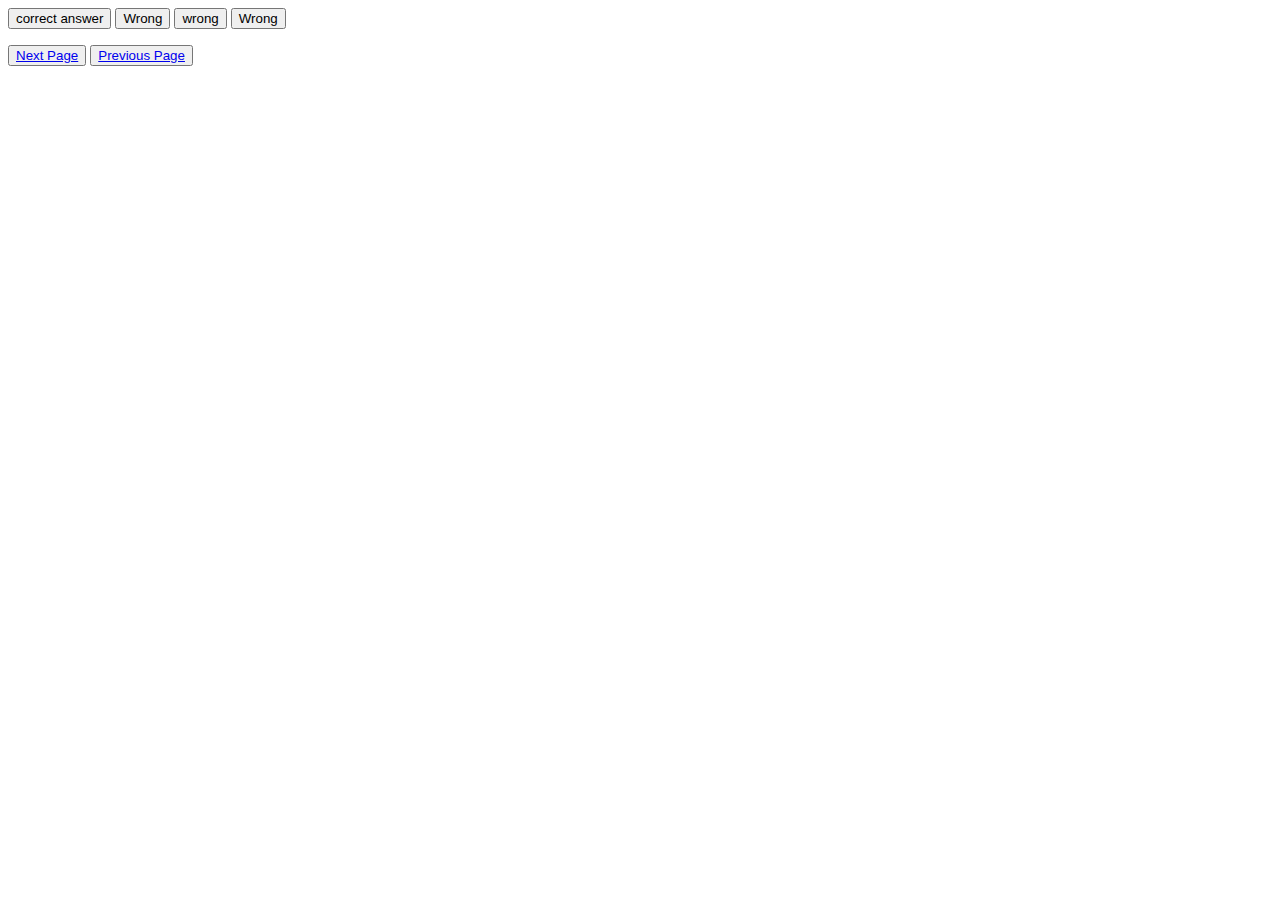
==== index.html @ 93a29782 "game update" ====
<!DOCTYPE html>
<html>

<head>
  <meta charset="utf-8" />
  <meta http-equiv="X-UA-Compatible" content="IE=edge">
  <title>Pilgrims progress</title>
  <meta name="viewport" content="width=device-width, initial-scale=1">
  <link rel="stylesheet" type="text/css" media="screen" href="main.css" />
</head>

<body>

  <button id="correct">correct answer</button>
  <button id="wrong-one">Wrong</button>
  <button id="wrong-two">wrong</button>
  <button id="wrong-three">Wrong</button>
  <script src="main.js"></script>


  <p id="result-message"></p>


  <button id="next-Page">
    <a href="level-one.html"> Next Page</a>
  </button>
  <button id="previous-page">
    <a href="level2.html"> Previous Page
    </a>
  </button>
</body>


</html>
---- main.css ----
#timer {
  border: solid;
}
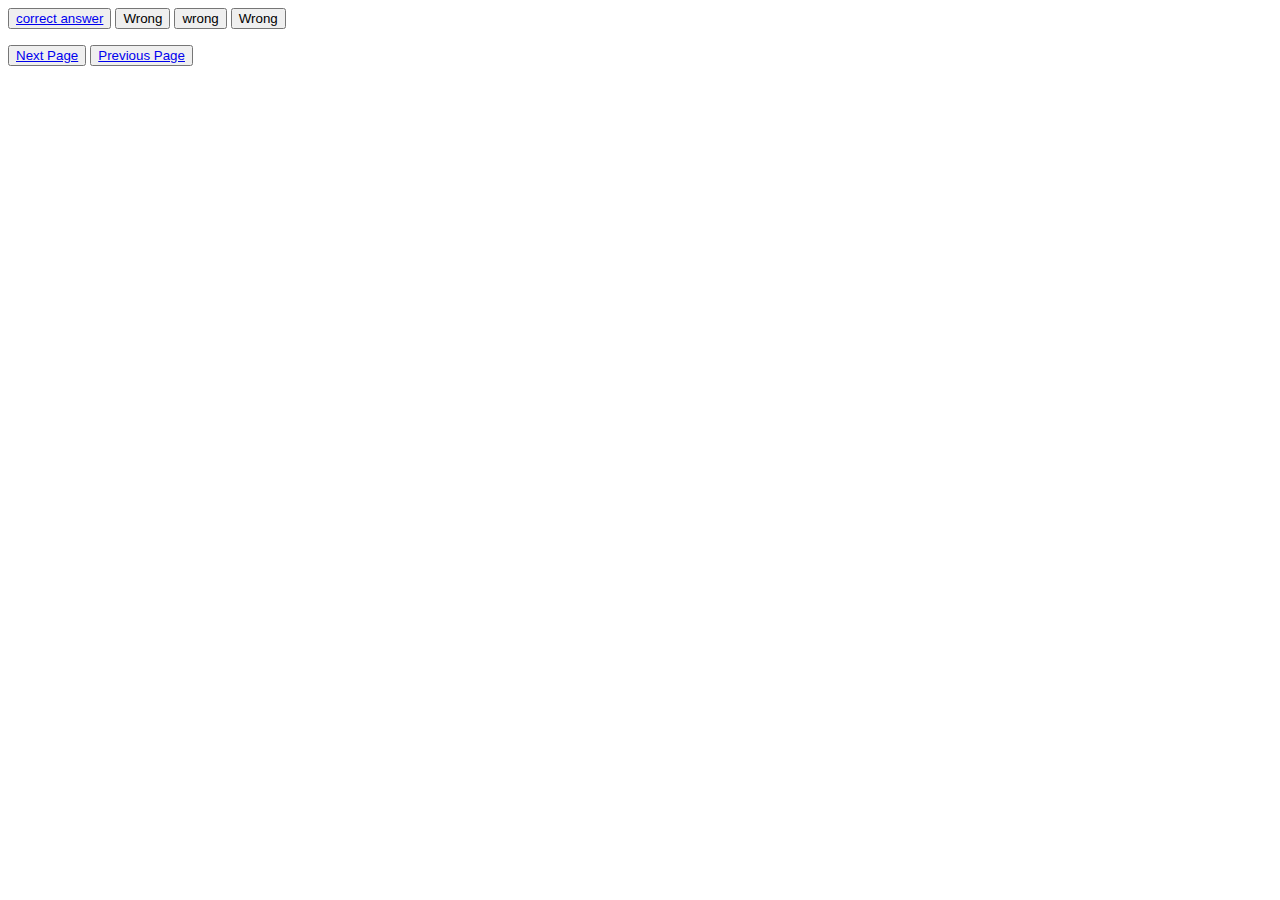
==== commit 1bce84e1: "update" ====
--- a/index.html
+++ b/index.html
@@ -11,7 +11,7 @@
 
 <body>
 
-  <button id="correct">correct answer</button>
+  <button id="correct"><a href="randompagecorrectanswer.html"> correct answer</a></button>
   <button id="wrong-one">Wrong</button>
   <button id="wrong-two">wrong</button>
   <button id="wrong-three">Wrong</button>
@@ -22,7 +22,7 @@
 
 
   <button id="next-Page">
-    <a href="level-one.html"> Next Page</a>
+    <a href="Introductionary-Page1.html"> Next Page</a>
   </button>
   <button id="previous-page">
     <a href="level2.html"> Previous Page
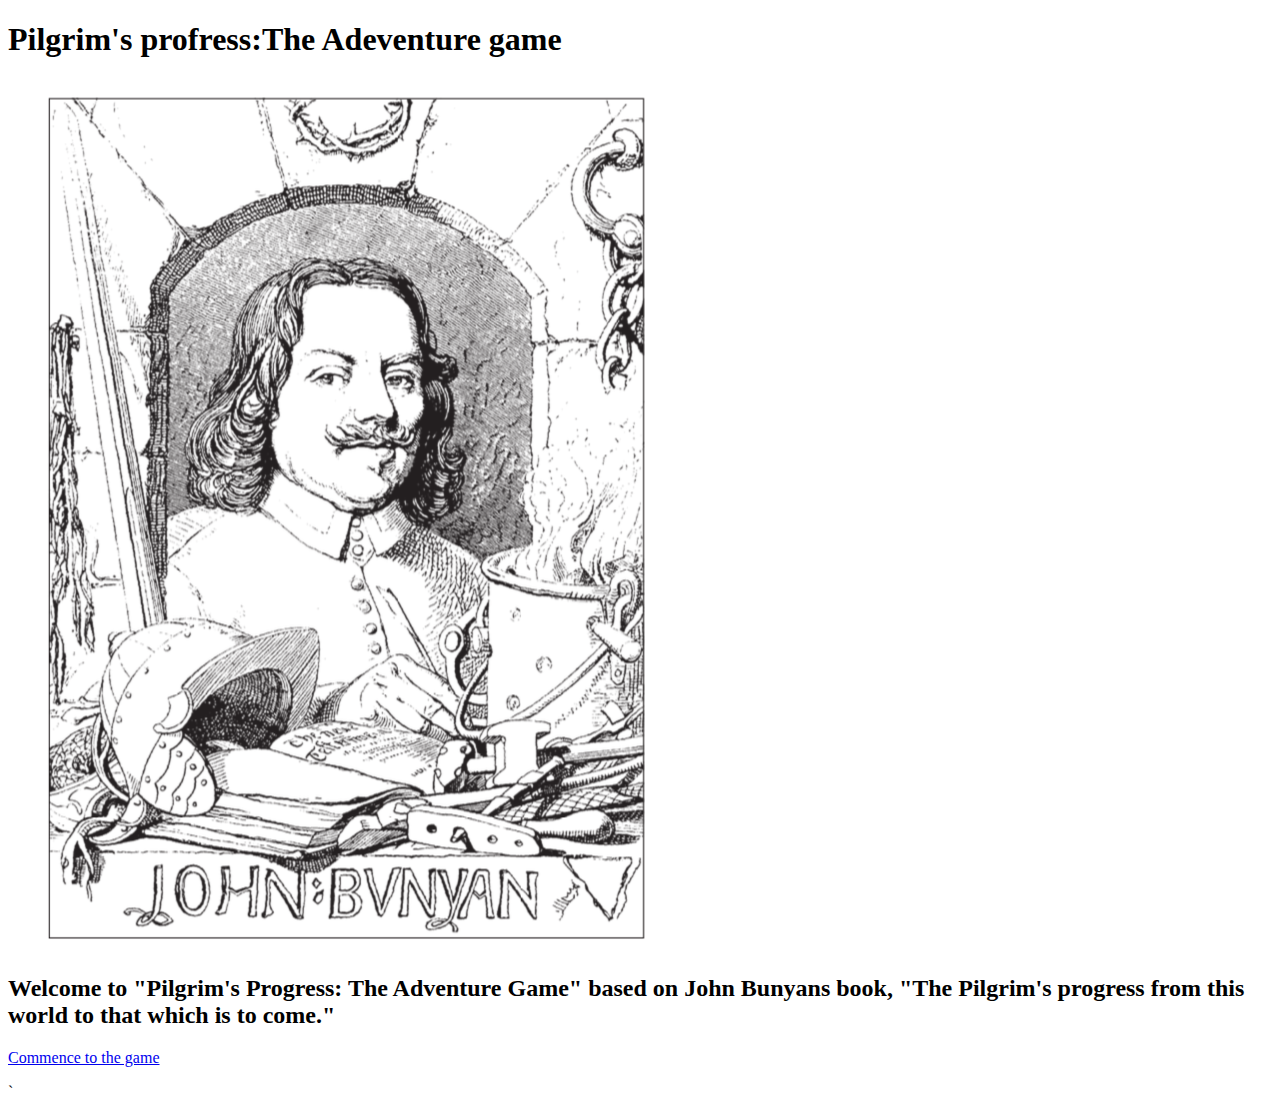
==== commit 85dae575: "update" ====
--- a/index.html
+++ b/index.html
@@ -4,31 +4,20 @@
 <head>
   <meta charset="utf-8" />
   <meta http-equiv="X-UA-Compatible" content="IE=edge">
-  <title>Pilgrims progress</title>
+  <title>Pilgrim's progress</title>
   <meta name="viewport" content="width=device-width, initial-scale=1">
   <link rel="stylesheet" type="text/css" media="screen" href="main.css" />
+  <script src="main.js"></script>
 </head>
 
 <body>
+  <h1>Pilgrim's profress:The Adeventure game </h1>
+  <img class="johnBunyan" src="Images for pilgrims porgress/John Bunyan.png">
+  <h2>Welcome to "Pilgrim's Progress: The Adventure Game" based on John Bunyans book, "The Pilgrim's progress from this
+    world to that which is to come." </h2>
 
-  <button id="correct"><a href="randompagecorrectanswer.html"> correct answer</a></button>
-  <button id="wrong-one">Wrong</button>
-  <button id="wrong-two">wrong</button>
-  <button id="wrong-three">Wrong</button>
-  <script src="main.js"></script>
+  <p><a href="InstructionsPage.html"> Commence to the game </a> </p>`
 
-
-  <p id="result-message"></p>
-
-
-  <button id="next-Page">
-    <a href="Introductionary-Page1.html"> Next Page</a>
-  </button>
-  <button id="previous-page">
-    <a href="level2.html"> Previous Page
-    </a>
-  </button>
 </body>
 
-
 </html>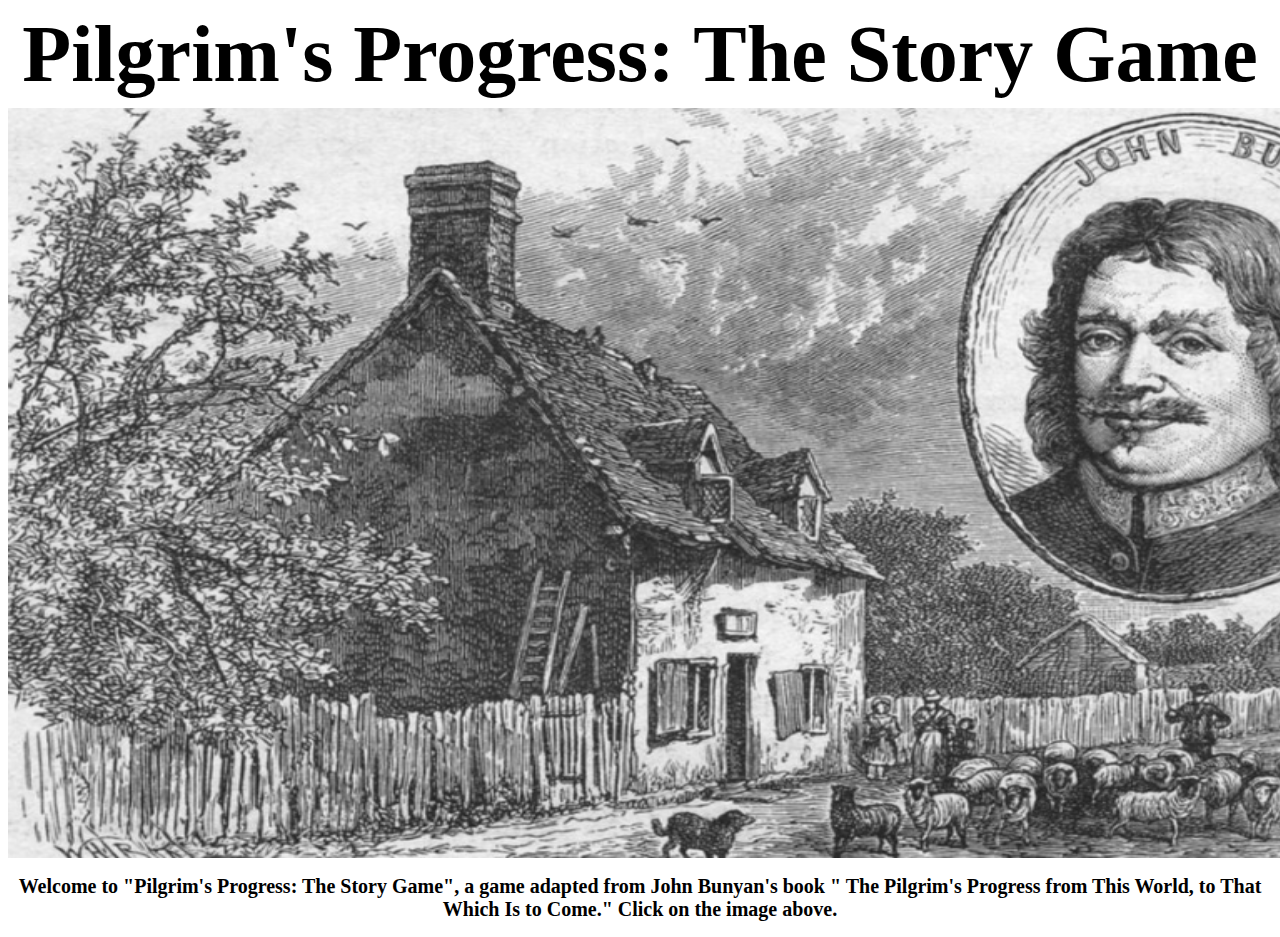
==== commit 32dace57: "update" ====
--- a/index.html
+++ b/index.html
@@ -11,12 +11,16 @@
 </head>
 
 <body>
-  <h1>Pilgrim's profress:The Adeventure game </h1>
-  <img class="johnBunyan" src="Images for pilgrims porgress/John Bunyan.png">
-  <h2>Welcome to "Pilgrim's Progress: The Adventure Game" based on John Bunyans book, "The Pilgrim's progress from this
-    world to that which is to come." </h2>
+  <h1 class="index-header"> Pilgrim's Progress: The Story Game </h1>
+  <div class="imageJohn">
+    <a href="InstructionsPage.html"><img class="johnBunyan" src="PilgrimProgress/JohnBunyan.png" style="width: 1440px;height:750px;">
+    </a>
+  </div>
+  <h2 class="index-text">Welcome to "Pilgrim's Progress: The Story Game", a game adapted from John Bunyan's book " The
+    Pilgrim's Progress
+    from This World, to That Which Is to Come." Click on the image above.
+  </h2>
 
-  <p><a href="InstructionsPage.html"> Commence to the game </a> </p>`
 
 </body>
 
--- a/main.css
+++ b/main.css
@@ -0,0 +1,71 @@
+
+ #stagelevel {
+   text-align: center;
+   box-shadow: 10px 10px 2px 2px rgba(0, 0, 0, 0.2);
+ }
+ 
+#levelName {
+  text-align: center;
+}
+
+#score {
+  text-align: center;
+}
+#instruct {
+  text-align: center;
+  font-weight: bold;
+  line-height: 25px;
+}
+#para {
+  text-align: center;
+  font-weight: bold;
+  line-height: 25px;
+}
+.johnBunyan {
+  display: block;
+margin-left: auto;
+margin-right: auto;
+}
+.instruct {
+  text-align: center;
+}
+.button-container {
+  display: flex;
+  flex-direction: column;
+  text-align: center;
+}
+#score {
+  font-weight: bold;
+}
+.index-header{
+  text-align: center;
+  font-size: 80px;
+  line-height: 1px;
+}
+.instructions {
+  text-align: center;
+  font-size: 50px;
+  line-height: 5px;
+}
+
+
+.index-text {
+  text-align: center;
+  font-size: 20px;
+}
+img {
+display: block;
+margin-top: 20px;
+margin-left: auto;
+margin-right: auto;
+width: 750px;
+height:480px;
+}
+button {
+  text-align: center;
+  font-family: 'Times New Roman', Times, serif;
+  font-size: 14px;
+  background-color: white;
+  font-weight: bolder;
+  box-shadow: 10px 10px 2px 2px rgba(0, 0, 0, 0.2);
+}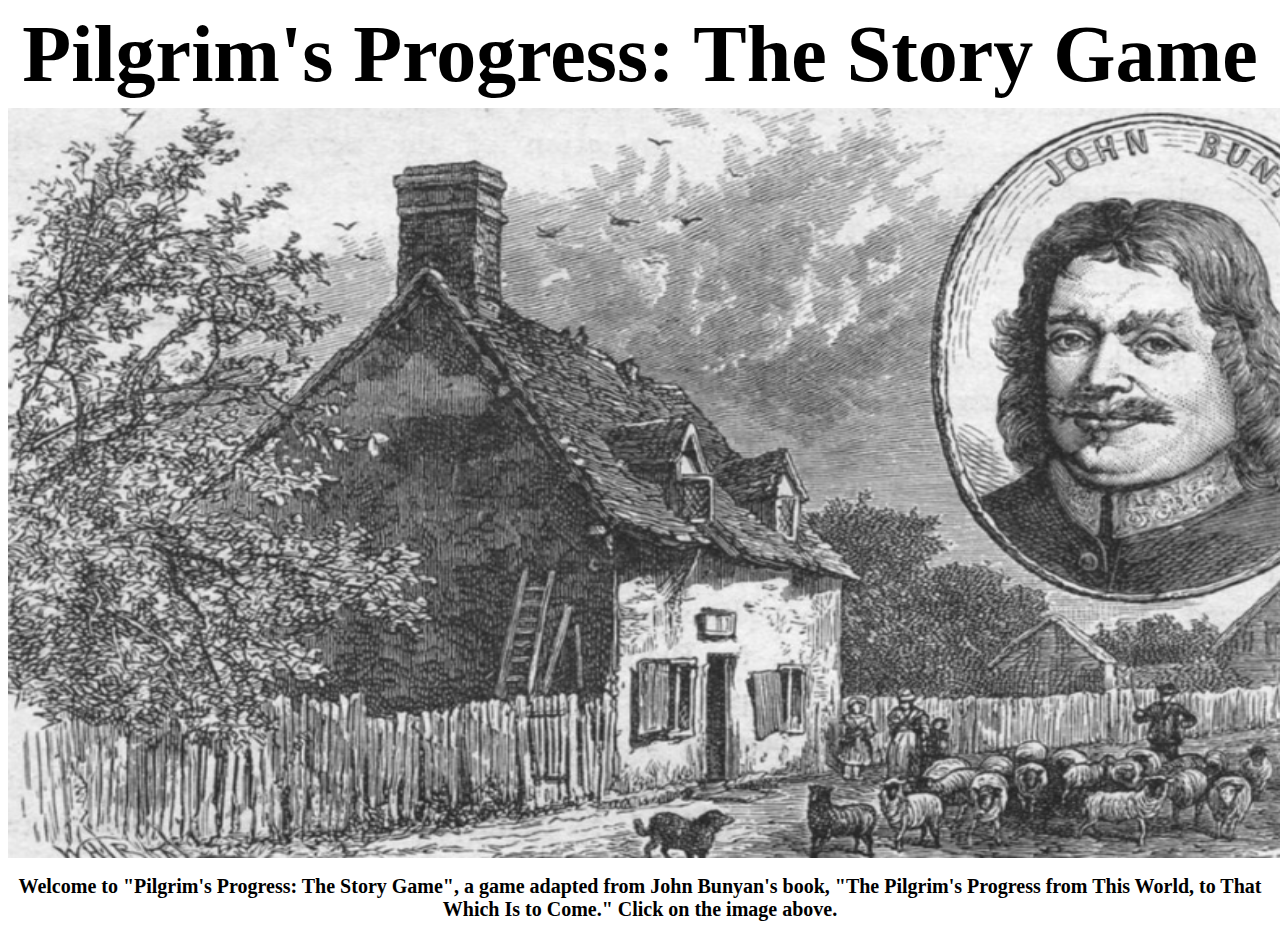
==== commit 53abca31: "Pilgrim's progress game" ====
--- a/index.html
+++ b/index.html
@@ -13,15 +13,13 @@
 <body>
   <h1 class="index-header"> Pilgrim's Progress: The Story Game </h1>
   <div class="imageJohn">
-    <a href="InstructionsPage.html"><img class="johnBunyan" src="PilgrimProgress/JohnBunyan.png" style="width: 1440px;height:750px;">
+    <a href="InstructionsPage.html"><img class="johnBunyan" src="PilgrimProgress/JohnBunyan.png" style="width: 1400px;height:750px;">
     </a>
   </div>
-  <h2 class="index-text">Welcome to "Pilgrim's Progress: The Story Game", a game adapted from John Bunyan's book " The
+  <h2 class="index-text">Welcome to "Pilgrim's Progress: The Story Game", a game adapted from John Bunyan's book, "The
     Pilgrim's Progress
     from This World, to That Which Is to Come." Click on the image above.
   </h2>
-
-
 </body>
 
 </html>--- a/main.css
+++ b/main.css
@@ -7,7 +7,9 @@
 #levelName {
   text-align: center;
 }
-
+#promptMessage {
+  text-align: center;
+}
 #score {
   text-align: center;
 }
